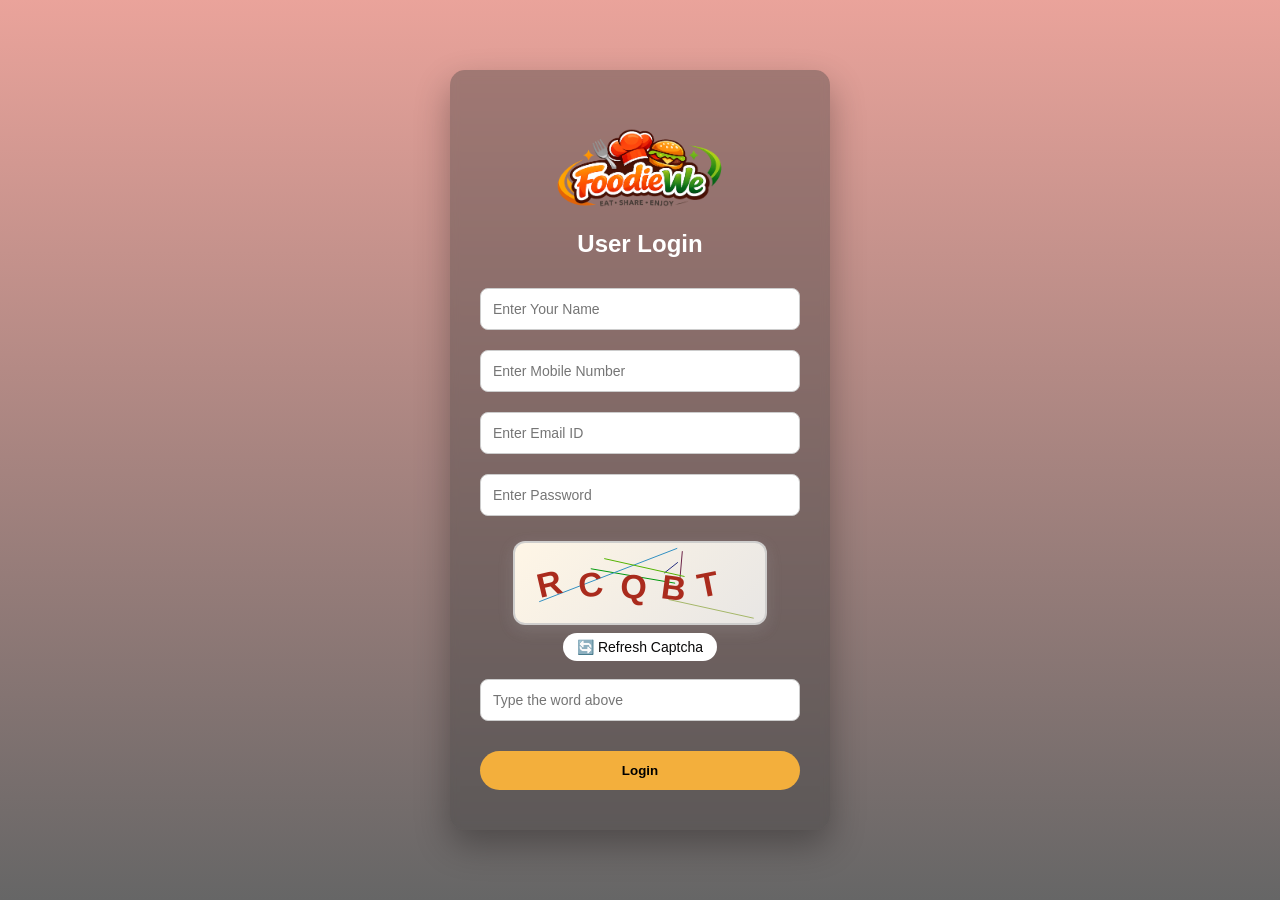
==== index.html @ b9db1486 "Add files via upload" ====
<!DOCTYPE html>
<html lang="en">
<head>
<meta charset="UTF-8">
<meta name="viewport" content="width=device-width, initial-scale=1.0">
<title>Foodiewe - Home</title>
<link rel="stylesheet" href="ind.css">
</head>

<body>

<header>
<div class="container">
<nav>

<div class="logo">
<img src="food.png" height="50">
<span>Foodiewe</span>
</div>

<ul class="nav-links">
<li><a href="ind.html">Home</a></li>
<li><a href="about.html">About</a></li>
<li><a href="menu.html">Menu</a></li>
<li><a href="contact.html">Contact Us</a></li>
<li><a href="feedback.html">Feedback</a></li>
</ul>

</nav>
</div>
</header>


<section id="home" class="hero">

<div class="hero-content">

<h1>Delicious Food, Delivered Fast</h1>
<p>Fresh • Hygienic • Affordable</p>

<button onclick="window.location.href='menu.html'">
Order Now
</button>

</div>

</section>


<section id="about" class="section">

<h2>Why Choose Us?</h2>

<div class="about-box">

<div>🚀 Fast Delivery</div>
<div>🥗 Fresh Ingredients</div>
<div>⭐ Top Rated Restaurants</div>

</div>

</section>


<section id="menu" class="section menu-bg">

<h2>Popular Dishes</h2>

<div class="menu-container">

<div class="menu-card">
<img src="https://media.istockphoto.com/id/184946701/photo/pizza.webp?a=1&b=1&s=612x612&w=0&k=20&c=Ikl5MrqVa6QPkphsEBBDIF6z5Kod7yTyD1AbDvpM3UE=">
<h3>Pizza</h3>
<p>Cheesy delight</p>
<span>₹299</span>
</div>

<div class="menu-card">
<img src="https://images.unsplash.com/photo-1571091718767-18b5b1457add?w=600">
<h3>Burger</h3>
<p>Crunchy & juicy</p>
<span>₹149</span>
</div>

<div class="menu-card">
<img src="https://images.unsplash.com/photo-1589302168068-964664d93dc0?w=600">
<h3>Biryani</h3>
<p>Royal flavor</p>
<span>₹249</span>
</div>

<div class="menu-card">
<img src="https://plus.unsplash.com/premium_photo-1664472619078-9db415ebef44?w=600">
<h3>Pasta</h3>
<p>Creamy taste</p>
<span>₹199</span>
</div>

</div>

</section>


<section id="contact" class="section">

<h2>Get In Touch</h2>

<form class="contact-form">

<input type="text" placeholder="Your Name" required>
<input type="email" placeholder="Your Email" required>

<textarea placeholder="Your Message" required></textarea>

<button type="submit">Send Message</button>

</form>

</section>


<footer>

<p>© 2026 Foodiewe | Designed with ❤️</p>

</footer>

<script>

// check if user logged in
let user = localStorage.getItem("username");

if(!user){
alert("Please login first!");
window.location.href="login.html";
}

</script>

</body>
</html>
---- ind.css ----
* {
    margin: 0;
    padding: 0;
    box-sizing: border-box;
    font-family: 'Poppins', sans-serif;
}

body {
    background: #ffffff;
    color: #333;
}

header {
    background: white;
    position: sticky;
    top: 0;
    box-shadow: 0 4px 15px rgba(0, 0, 0, 0.08);
    z-index: 1000;
}

.container {
    width: 90%;
    margin: auto;
}

nav {
    display: flex;
    justify-content: space-between;
    align-items: center;
    padding: 1rem 0;
}

/* ================= LOGO ANIMATION ================= */

.logo {
    display: flex;
    margin-left: -40px;
    align-items: center;
    gap: 10px;
    font-size: 1.7rem;
    font-weight: bold;
    color: #AA2B1D;
    cursor: pointer;

    /* Entry animation */
    animation: logoFade 1s ease-in-out;
    transition: 0.3s ease;
}

/* Hover effect */
.logo:hover {
    transform: scale(1.05);
}

/* If logo contains image */
.logo img {
    transition: 0.4s ease;
}

.logo:hover img {
    transform: rotate(10deg) scale(1.1);
}

/* Logo keyframes */
@keyframes logoFade {
    from {
        opacity: 0;
        transform: translateY(-25px);
    }
    to {
        opacity: 1;
        transform: translateY(0);
    }
}

/* =================================================== */

.nav-links {
    list-style: none;
    display: flex;
}

.nav-links a {
    padding: 10px 18px;
    color: #333;
    text-decoration: none;
    font-weight: 500;
    border-radius: 25px;
    transition: 0.3s;
}

.nav-links a:hover {
    background-color: #AA2B1D;
    color: white;
}

.hero {
    height: 85vh;
    background: linear-gradient(
        rgba(187, 90, 79, 0.75),
        rgba(201, 191, 189, 0.85)
    ),
    url("ella-olsson-oPBjWBCcAEo-unsplash.jpg") center/cover no-repeat;
    display: flex;
    align-items: center;
    justify-content: center;
}

.hero-content {
    color: white;
    text-align: center;
    animation: fadeUp 1.2s ease;
}

.hero h1 {
    font-size: 3rem;
}

.hero p {
    margin: 15px 0;
    font-size: 1.3rem;
}

.hero button {
    padding: 14px 30px;
    font-size: 1rem;
    background: #FCB53B;
    border: none;
    color: #000;
    border-radius: 30px;
    cursor: pointer;
    font-weight: 600;
    transition: 0.3s;
}

.hero button:hover {
    background: #F3CF7A;
    transform: scale(1.05);
}

.section {
    padding: 80px 20px;
    text-align: center;
    background: #ffffff;
}

.section h2 {
    font-size: 2.5rem;
    margin-bottom: 40px;
    color: #AA2B1D;
}

.about-box {
    display: flex;
    justify-content: center;
    gap: 30px;
    font-size: 1.2rem;
    flex-wrap: wrap;
}

.about-box div {
    background: #FFF5E6;
    padding: 25px 35px;
    border-radius: 15px;
    box-shadow: 0 10px 25px rgba(0, 0, 0, 0.08);
    transition: 0.3s;
}

.about-box div:hover {
    transform: translateY(-8px);
    background: #F3CF7A;
}

.menu-bg {
    background: #FFF9F2;
}

.menu-container {
    display: grid;
    grid-template-columns: repeat(auto-fit, minmax(240px, 1fr));
    gap: 30px;
}

.menu-card {
    background: white;
    border-radius: 20px;
    overflow: hidden; 
    box-shadow: 0 12px 30px rgba(0, 0, 0, 0.08);
    transition: 0.3s ease;
    text-align: center;
    padding-bottom: 20px;
}

.menu-card:hover {
    transform: translateY(-10px);
    border: 2px solid #FCB53B;
}


.menu-card img {
    width: 100%;
    height: 180px;
    object-fit: cover;
    display: block;
}


.menu-card h3 {
    margin-top: 15px;
    font-size: 1.3rem;
}

.menu-card p {
    margin: 8px 0;
    color: #777;
    font-size: 0.95rem;
}

.menu-card span {
    display: block;
    margin-top: 10px;
    font-weight: bold;
    font-size: 1.1rem;
    color: #AA2B1D;
}

.contact-form {
    max-width: 420px;
    margin: auto;
}

.contact-form input,
.contact-form textarea {
    width: 100%;
    padding: 12px;
    margin: 10px 0;
    border-radius: 10px;
    border: 1px solid #ddd;
}

.contact-form input:focus,
.contact-form textarea:focus {
    border: 1px solid #AA2B1D;
    outline: none;
}

.contact-form button {
    width: 100%;
    padding: 12px;
    background: #AA2B1D;
    color: white;
    border: none;
    border-radius: 25px;
    font-weight: 600;
    cursor: pointer;
    transition: 0.3s;
}

.contact-form button:hover {
    background: #FCB53B;
    color: #000;
}

footer {
    background: #AA2B1D;
    color: white;
    text-align: center;
    padding: 20px;
}

@keyframes fadeUp {
    from {
        opacity: 0;
        transform: translateY(30px);
    }
    to {
        opacity: 1;
        transform: translateY(0);
    }
}

@media(max-width: 768px) {
    .about-box {
        flex-direction: column;
    }

    .hero h1 {
        font-size: 2.2rem;
    }
}
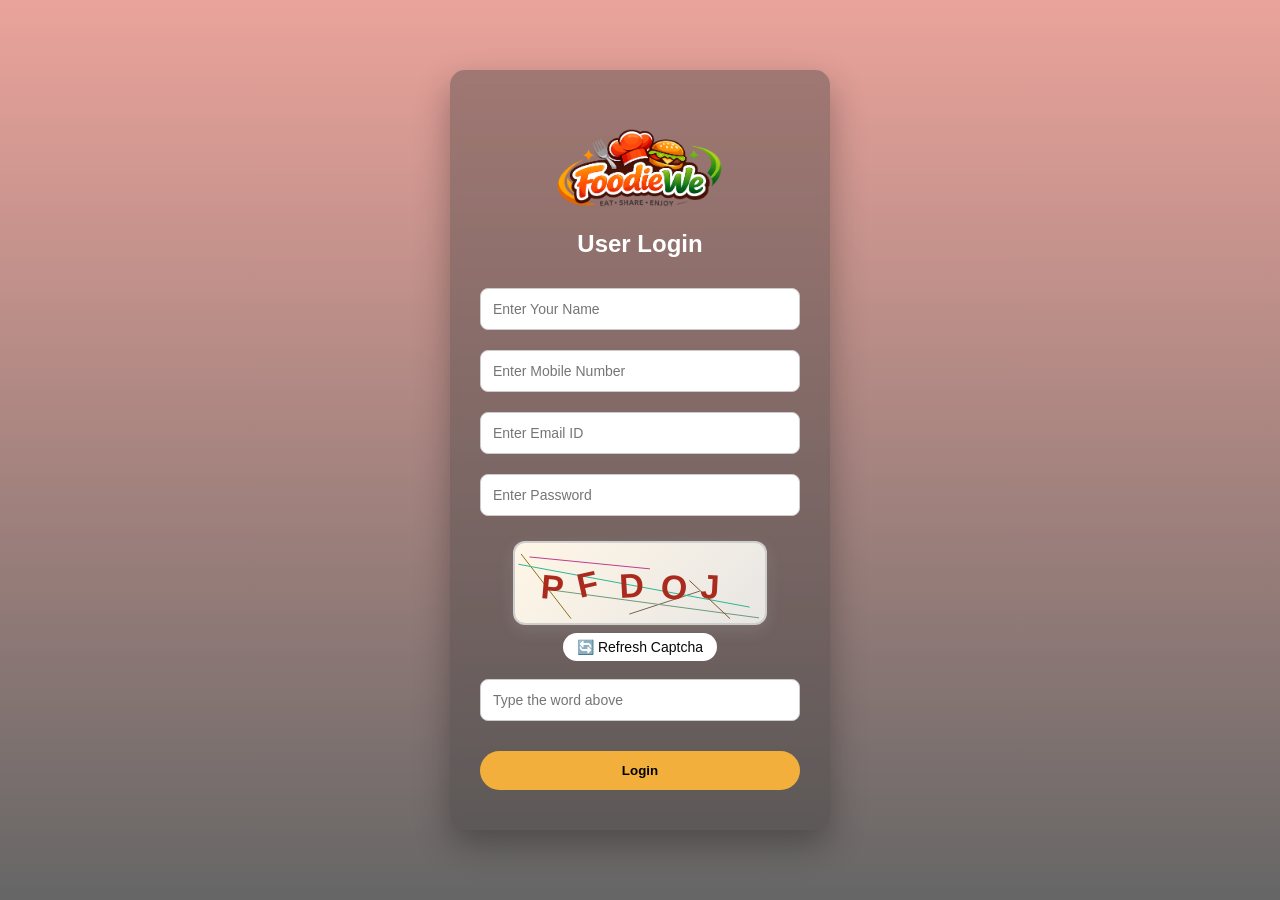
==== commit c83df215: "Add files via upload" ====
--- a/index.html
+++ b/index.html
@@ -4,7 +4,7 @@
 <meta charset="UTF-8">
 <meta name="viewport" content="width=device-width, initial-scale=1.0">
 <title>Foodiewe - Home</title>
-<link rel="stylesheet" href="ind.css">
+<link rel="stylesheet" href="index.css">
 </head>
 
 <body>
@@ -19,7 +19,7 @@
 </div>
 
 <ul class="nav-links">
-<li><a href="ind.html">Home</a></li>
+<li><a href="index.html">Home</a></li>
 <li><a href="about.html">About</a></li>
 <li><a href="menu.html">Menu</a></li>
 <li><a href="contact.html">Contact Us</a></li>
--- a/index.css
+++ b/index.css
@@ -0,0 +1,290 @@
+* {
+    margin: 0;
+    padding: 0;
+    box-sizing: border-box;
+    font-family: 'Poppins', sans-serif;
+}
+
+body {
+    background: #ffffff;
+    color: #333;
+}
+
+header {
+    background: white;
+    position: sticky;
+    top: 0;
+    box-shadow: 0 4px 15px rgba(0, 0, 0, 0.08);
+    z-index: 1000;
+}
+
+.container {
+    width: 90%;
+    margin: auto;
+}
+
+nav {
+    display: flex;
+    justify-content: space-between;
+    align-items: center;
+    padding: 1rem 0;
+}
+
+/* ================= LOGO ANIMATION ================= */
+
+.logo {
+    display: flex;
+    margin-left: -40px;
+    align-items: center;
+    gap: 10px;
+    font-size: 1.7rem;
+    font-weight: bold;
+    color: #AA2B1D;
+    cursor: pointer;
+
+    /* Entry animation */
+    animation: logoFade 1s ease-in-out;
+    transition: 0.3s ease;
+}
+
+/* Hover effect */
+.logo:hover {
+    transform: scale(1.05);
+}
+
+/* If logo contains image */
+.logo img {
+    transition: 0.4s ease;
+}
+
+.logo:hover img {
+    transform: rotate(10deg) scale(1.1);
+}
+
+/* Logo keyframes */
+@keyframes logoFade {
+    from {
+        opacity: 0;
+        transform: translateY(-25px);
+    }
+    to {
+        opacity: 1;
+        transform: translateY(0);
+    }
+}
+
+/* =================================================== */
+
+.nav-links {
+    list-style: none;
+    display: flex;
+}
+
+.nav-links a {
+    padding: 10px 18px;
+    color: #333;
+    text-decoration: none;
+    font-weight: 500;
+    border-radius: 25px;
+    transition: 0.3s;
+}
+
+.nav-links a:hover {
+    background-color: #AA2B1D;
+    color: white;
+}
+
+.hero {
+    height: 85vh;
+    background: linear-gradient(
+        rgba(187, 90, 79, 0.75),
+        rgba(201, 191, 189, 0.85)
+    ),
+    url("ella-olsson-oPBjWBCcAEo-unsplash.jpg") center/cover no-repeat;
+    display: flex;
+    align-items: center;
+    justify-content: center;
+}
+
+.hero-content {
+    color: white;
+    text-align: center;
+    animation: fadeUp 1.2s ease;
+}
+
+.hero h1 {
+    font-size: 3rem;
+}
+
+.hero p {
+    margin: 15px 0;
+    font-size: 1.3rem;
+}
+
+.hero button {
+    padding: 14px 30px;
+    font-size: 1rem;
+    background: #FCB53B;
+    border: none;
+    color: #000;
+    border-radius: 30px;
+    cursor: pointer;
+    font-weight: 600;
+    transition: 0.3s;
+}
+
+.hero button:hover {
+    background: #F3CF7A;
+    transform: scale(1.05);
+}
+
+.section {
+    padding: 80px 20px;
+    text-align: center;
+    background: #ffffff;
+}
+
+.section h2 {
+    font-size: 2.5rem;
+    margin-bottom: 40px;
+    color: #AA2B1D;
+}
+
+.about-box {
+    display: flex;
+    justify-content: center;
+    gap: 30px;
+    font-size: 1.2rem;
+    flex-wrap: wrap;
+}
+
+.about-box div {
+    background: #FFF5E6;
+    padding: 25px 35px;
+    border-radius: 15px;
+    box-shadow: 0 10px 25px rgba(0, 0, 0, 0.08);
+    transition: 0.3s;
+}
+
+.about-box div:hover {
+    transform: translateY(-8px);
+    background: #F3CF7A;
+}
+
+.menu-bg {
+    background: #FFF9F2;
+}
+
+.menu-container {
+    display: grid;
+    grid-template-columns: repeat(auto-fit, minmax(240px, 1fr));
+    gap: 30px;
+}
+
+.menu-card {
+    background: white;
+    border-radius: 20px;
+    overflow: hidden; 
+    box-shadow: 0 12px 30px rgba(0, 0, 0, 0.08);
+    transition: 0.3s ease;
+    text-align: center;
+    padding-bottom: 20px;
+}
+
+.menu-card:hover {
+    transform: translateY(-10px);
+    border: 2px solid #FCB53B;
+}
+
+
+.menu-card img {
+    width: 100%;
+    height: 180px;
+    object-fit: cover;
+    display: block;
+}
+
+
+.menu-card h3 {
+    margin-top: 15px;
+    font-size: 1.3rem;
+}
+
+.menu-card p {
+    margin: 8px 0;
+    color: #777;
+    font-size: 0.95rem;
+}
+
+.menu-card span {
+    display: block;
+    margin-top: 10px;
+    font-weight: bold;
+    font-size: 1.1rem;
+    color: #AA2B1D;
+}
+
+.contact-form {
+    max-width: 420px;
+    margin: auto;
+}
+
+.contact-form input,
+.contact-form textarea {
+    width: 100%;
+    padding: 12px;
+    margin: 10px 0;
+    border-radius: 10px;
+    border: 1px solid #ddd;
+}
+
+.contact-form input:focus,
+.contact-form textarea:focus {
+    border: 1px solid #AA2B1D;
+    outline: none;
+}
+
+.contact-form button {
+    width: 100%;
+    padding: 12px;
+    background: #AA2B1D;
+    color: white;
+    border: none;
+    border-radius: 25px;
+    font-weight: 600;
+    cursor: pointer;
+    transition: 0.3s;
+}
+
+.contact-form button:hover {
+    background: #FCB53B;
+    color: #000;
+}
+
+footer {
+    background: #AA2B1D;
+    color: white;
+    text-align: center;
+    padding: 20px;
+}
+
+@keyframes fadeUp {
+    from {
+        opacity: 0;
+        transform: translateY(30px);
+    }
+    to {
+        opacity: 1;
+        transform: translateY(0);
+    }
+}
+
+@media(max-width: 768px) {
+    .about-box {
+        flex-direction: column;
+    }
+
+    .hero h1 {
+        font-size: 2.2rem;
+    }
+}
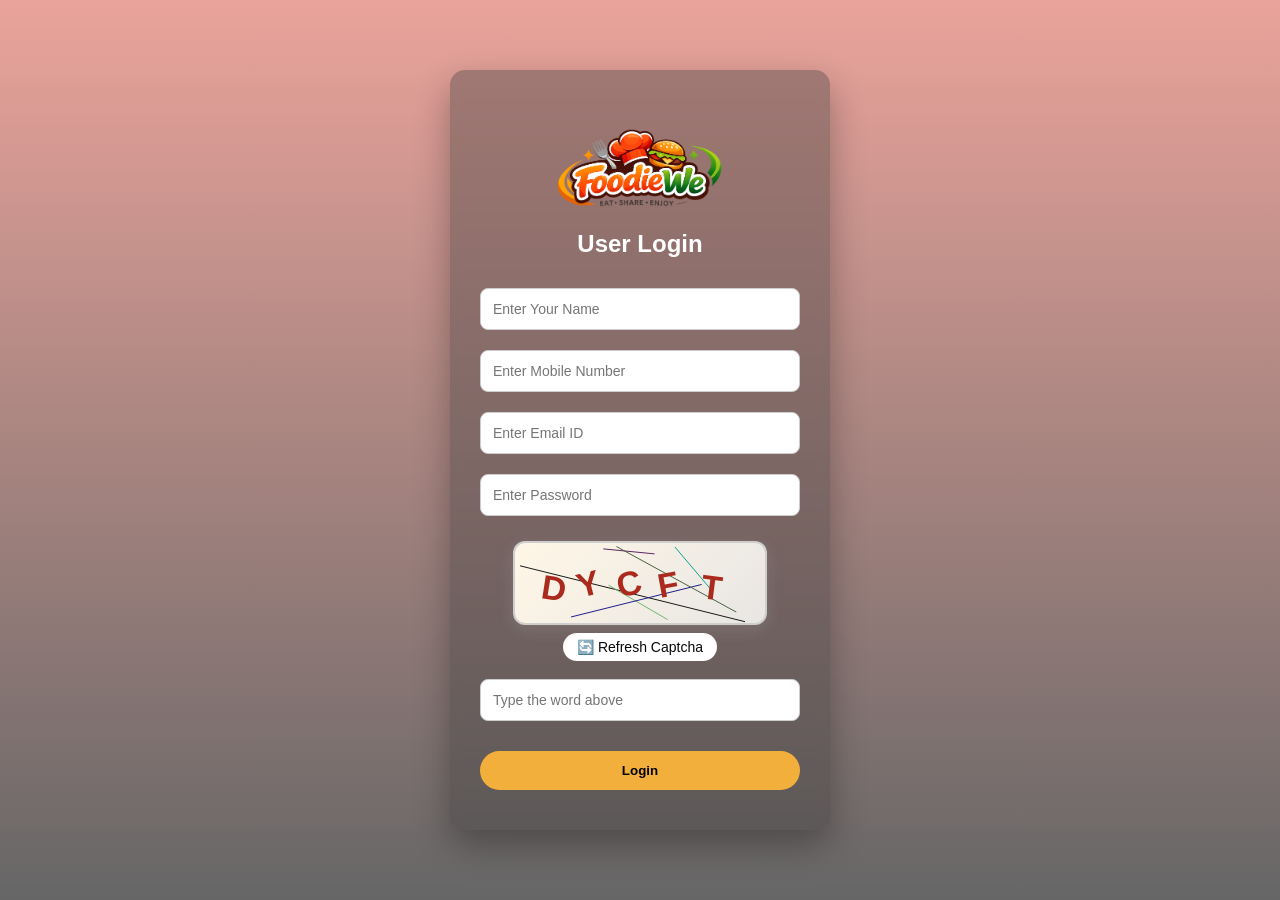
==== commit a1fb7aa2: "Add files via upload" ====
--- a/index.html
+++ b/index.html
@@ -5,6 +5,15 @@
 <meta name="viewport" content="width=device-width, initial-scale=1.0">
 <title>Foodiewe - Home</title>
 <link rel="stylesheet" href="index.css">
+<script>
+// check if user logged in
+let user = localStorage.getItem("username");
+
+if(!user){
+    alert("Please login first!");
+    window.location.href="login.html";
+}
+</script>
 </head>
 
 <body>
@@ -125,17 +134,5 @@
 
 </footer>
 
-<script>
-
-// check if user logged in
-let user = localStorage.getItem("username");
-
-if(!user){
-alert("Please login first!");
-window.location.href="login.html";
-}
-
-</script>
-
 </body>
 </html>
